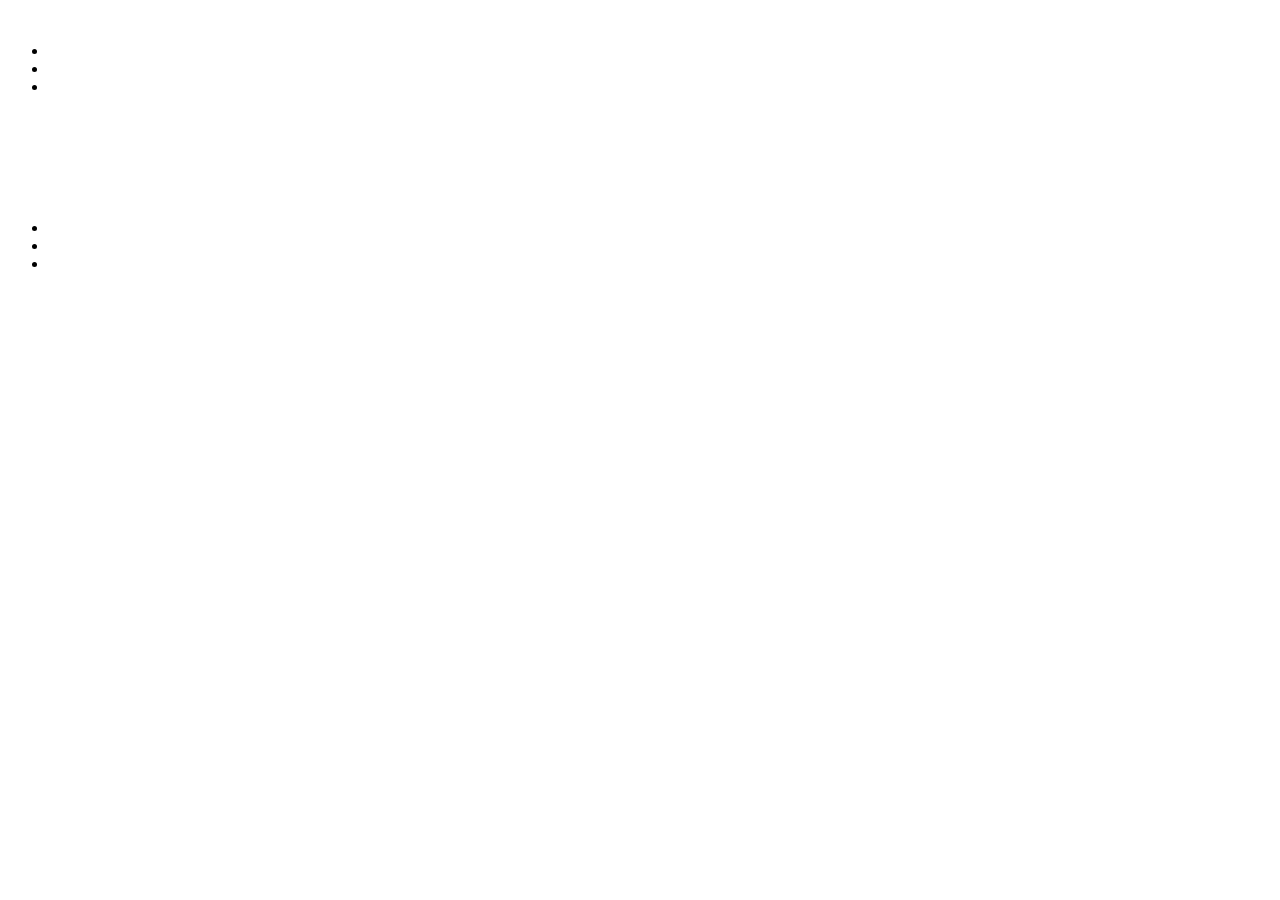
==== index.html @ 430cb86b "structurehtml structure completed in index file/ add header, main, figure & footer" ====
<!DOCTYPE html>
<html>
  <head>
    <meta charset="utf-8">
    <link rel="stylesheet" href="../css/style.css">
    <title>Site Piscine</title>
  </head>
  <body>
    <header>
      <nav>
        <img src="" alt="">
        <ul>
          <li></li>
          <li></li>
          <li></li>
        </ul>
        <img src="" alt="">
      </nav>
      <h1></h1>
    </header>

    <main>
      <h2></h2>
      <figure>
        <a href="#"><img src="" alt=""></a>
        <a href="#"><figcaption></figcaption></a>
      </figure>
      <figure>
        <a href="#"><img src="" alt=""></a>
        <a href="#"><figcaption></figcaption></a>
      </figure>
    </main>

    <footer>
      <ul>
        <li></li>
        <li></li>
        <li></li>
      </ul>
    </footer>



  </body>
</html>
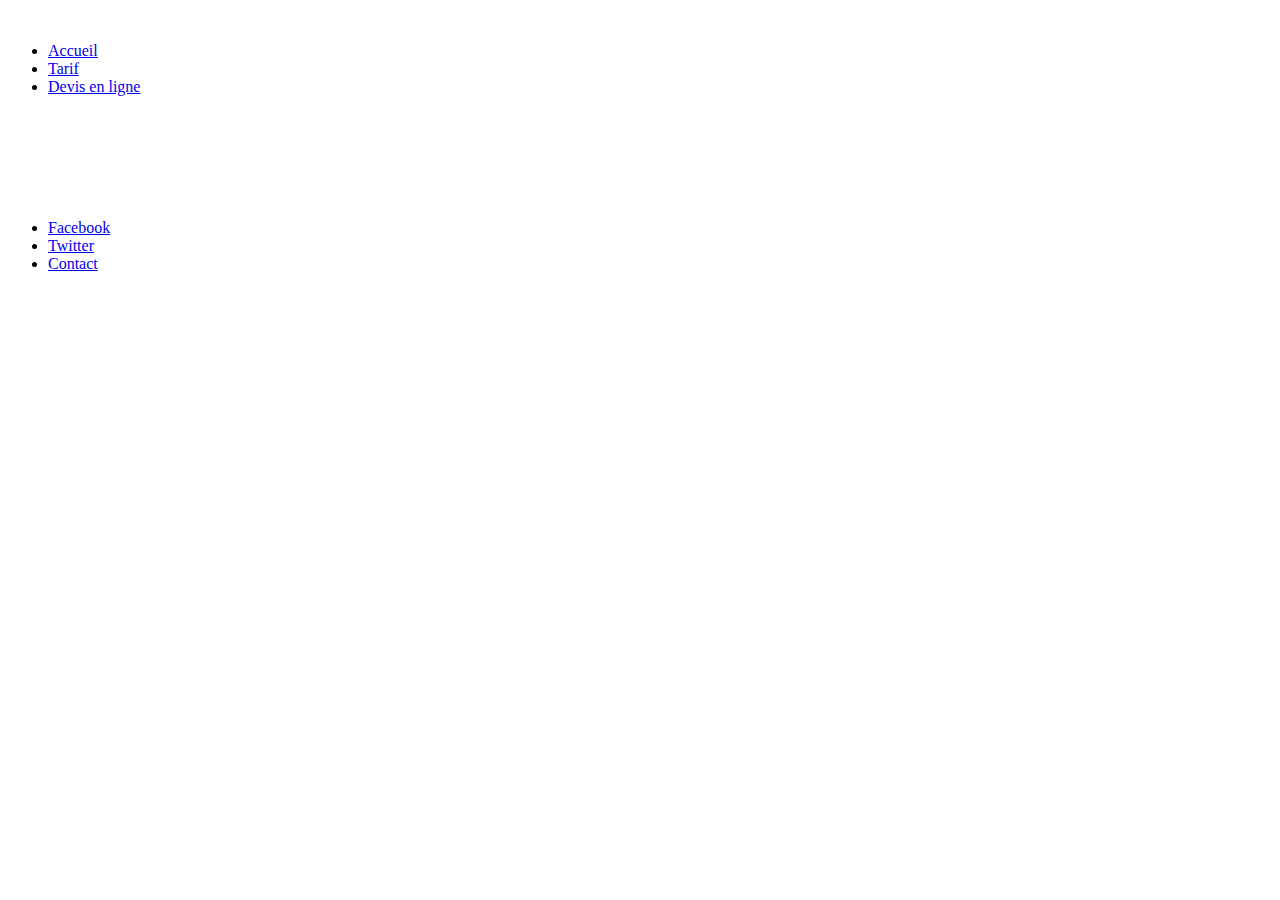
==== commit 2f07b346: "html structure completed in contact file/ add main & form & iframe" ====
--- a/index.html
+++ b/index.html
@@ -6,15 +6,16 @@
     <title>Site Piscine</title>
   </head>
   <body>
+
     <header>
       <nav>
         <img src="" alt="">
         <ul>
-          <li></li>
-          <li></li>
-          <li></li>
+          <li><a href="index.html">Accueil</a></li>
+          <li><a href="html/tarif.html">Tarif</a></li>
+          <li><a href="#">Devis en ligne</a></li>
         </ul>
-        <img src="" alt="">
+        <img src="images/list.png" alt="">
       </nav>
       <h1></h1>
     </header>
@@ -33,13 +34,11 @@
 
     <footer>
       <ul>
-        <li></li>
-        <li></li>
-        <li></li>
+        <li><a href="https://www.facebook.com/"><img src="images/facebook.png" alt="">Facebook</a></li>
+        <li><a href="https://twitter.com"><img src="images/twitter.png" alt="">Twitter</a></li>
+        <li><a href="html/contact.html">Contact</a></li>
       </ul>
     </footer>
-
-
-
+    
   </body>
 </html>
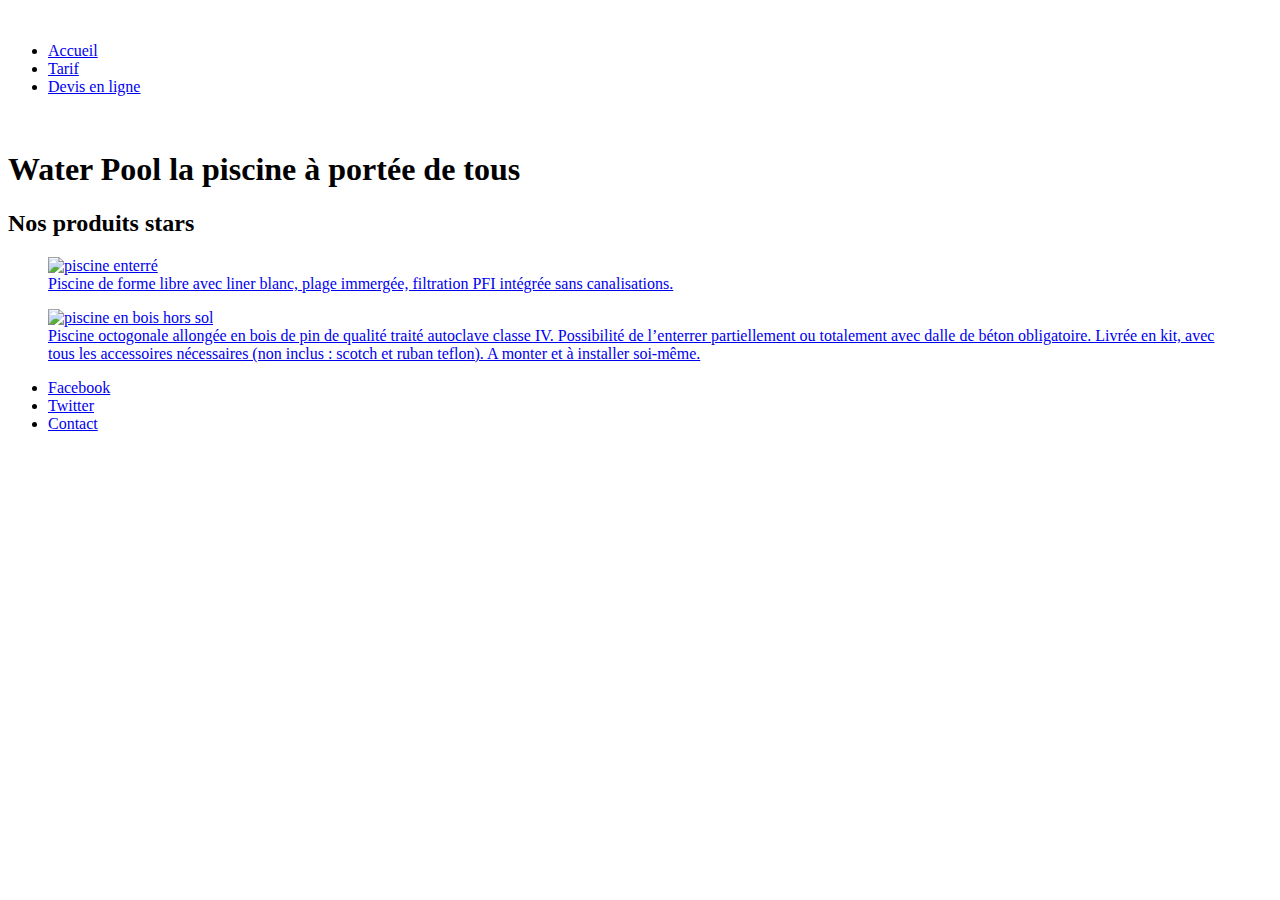
==== commit 794f898c: "add link & picture in all html file" ====
--- a/index.html
+++ b/index.html
@@ -3,7 +3,7 @@
   <head>
     <meta charset="utf-8">
     <link rel="stylesheet" href="../css/style.css">
-    <title>Site Piscine</title>
+    <title>Water Pool: Accueil</title>
   </head>
   <body>
 
@@ -17,18 +17,23 @@
         </ul>
         <img src="images/list.png" alt="">
       </nav>
-      <h1></h1>
+      <h1>Water Pool la piscine à portée de tous</h1>
     </header>
 
     <main>
-      <h2></h2>
+      <h2>Nos produits stars</h2>
       <figure>
-        <a href="#"><img src="" alt=""></a>
-        <a href="#"><figcaption></figcaption></a>
+        <a href="#"><img src="images/piscine01.jpg" alt="piscine enterré"></a>
+        <a href="#"><figcaption>Piscine de forme libre avec liner blanc, plage immergée, filtration PFI intégrée sans canalisations.</figcaption></a>
       </figure>
+
       <figure>
-        <a href="#"><img src="" alt=""></a>
-        <a href="#"><figcaption></figcaption></a>
+        <a href="#"><img src="images/piscine02.jpg" alt="piscine en bois hors sol"></a>
+
+        <a href="#"><figcaption>Piscine octogonale allongée en bois de pin de qualité traité autoclave classe IV.
+Possibilité de l’enterrer partiellement ou totalement avec dalle de béton obligatoire.
+Livrée en kit, avec tous les accessoires nécessaires (non inclus : scotch et ruban teflon).
+A monter et à installer soi-même.</figcaption></a>
       </figure>
     </main>
 
@@ -39,6 +44,6 @@
         <li><a href="html/contact.html">Contact</a></li>
       </ul>
     </footer>
-    
+
   </body>
 </html>
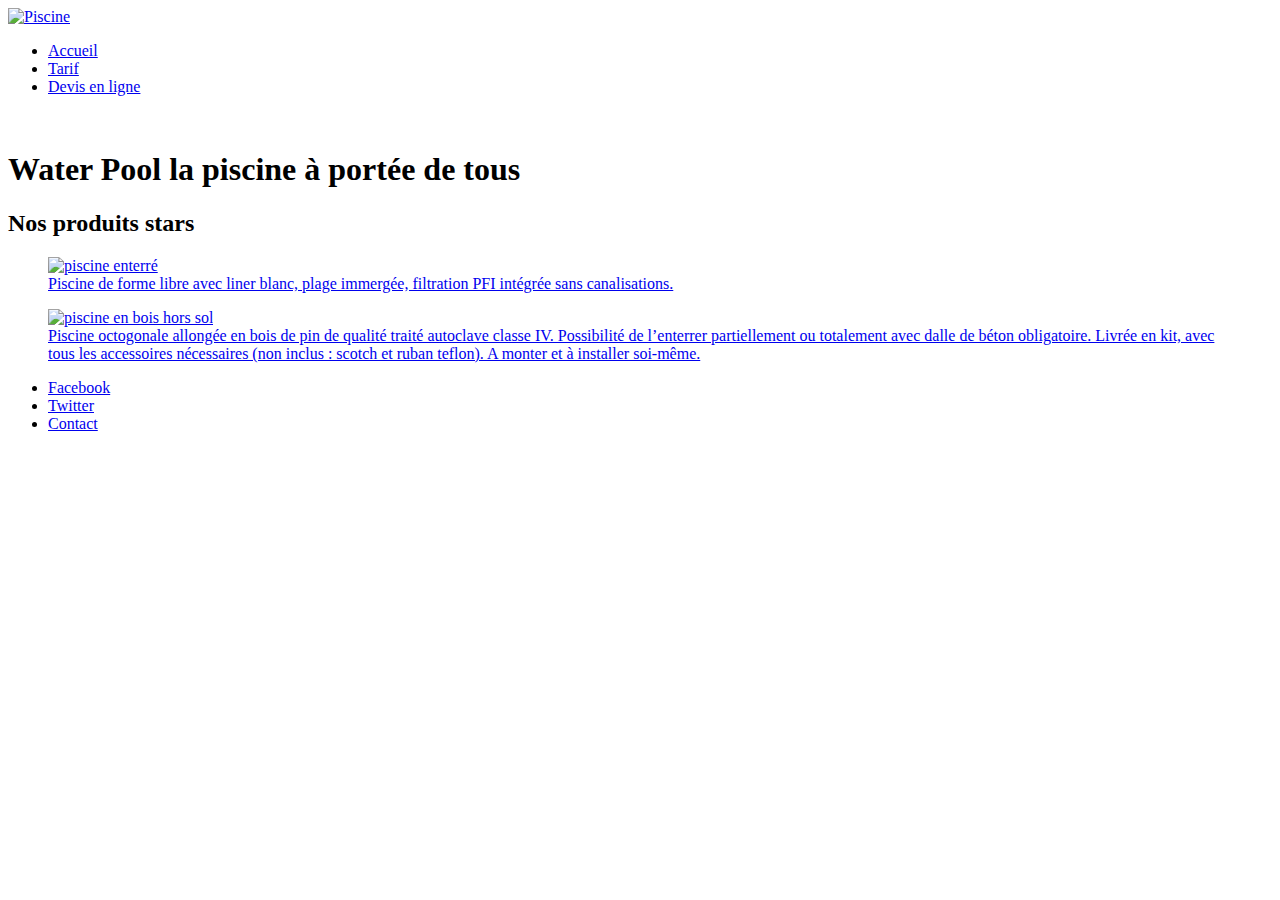
==== commit b622fee4: "add picture & logo in index, contact & tarif files" ====
--- a/index.html
+++ b/index.html
@@ -9,7 +9,7 @@
 
     <header>
       <nav>
-        <img src="" alt="">
+        <a href="index.html"><img src="images/piscine.png" alt="Piscine"></a>
         <ul>
           <li><a href="index.html">Accueil</a></li>
           <li><a href="html/tarif.html">Tarif</a></li>
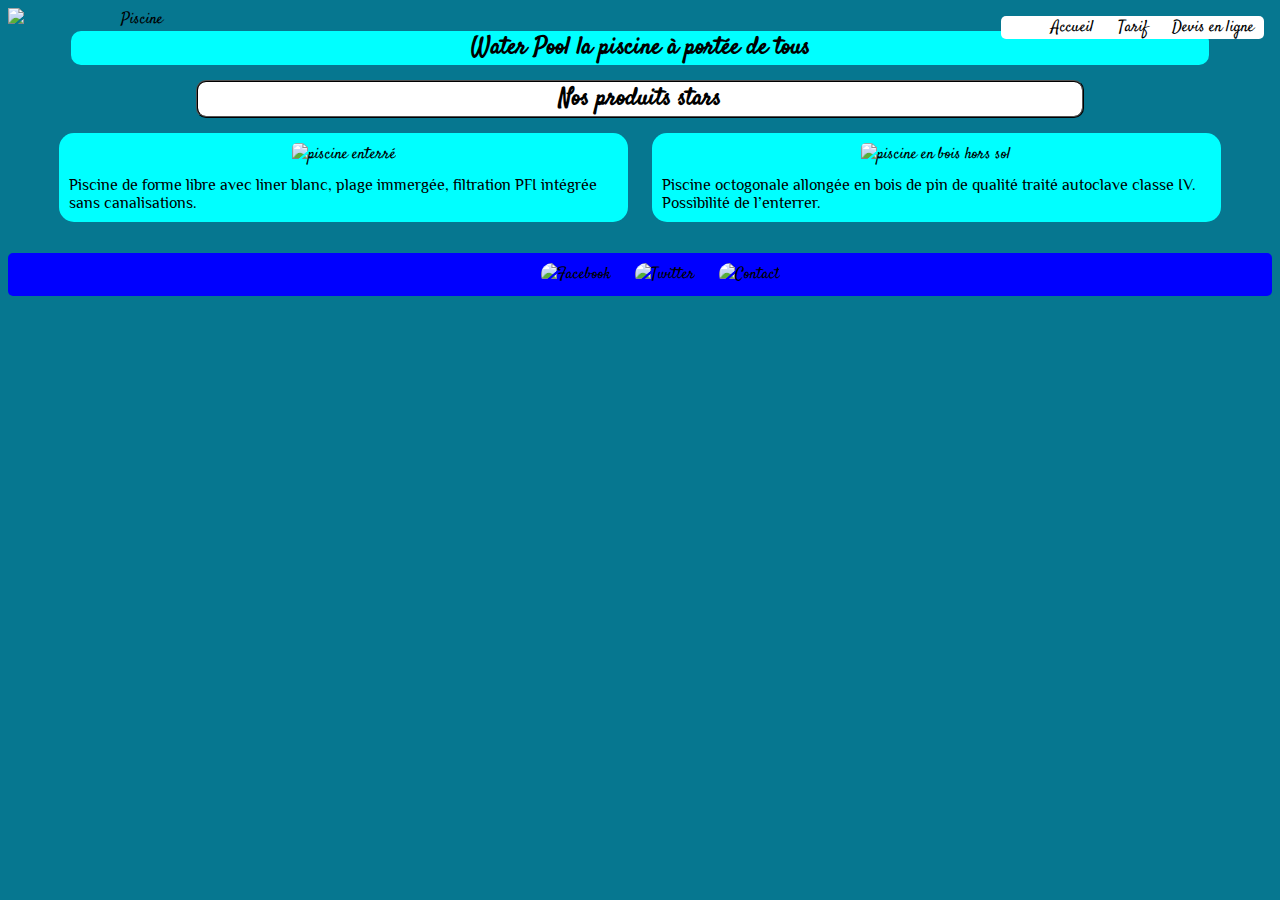
==== commit 8d36bc94: "add div tag in tarif.html" ====
--- a/index.html
+++ b/index.html
@@ -2,7 +2,8 @@
 <html>
   <head>
     <meta charset="utf-8">
-    <link rel="stylesheet" href="../css/style.css">
+    <link rel="stylesheet" href="css/style.css">
+    <link href="https://fonts.googleapis.com/css?family=Philosopher|Satisfy" rel="stylesheet"> 
     <title>Water Pool: Accueil</title>
   </head>
   <body>
@@ -15,7 +16,7 @@
           <li><a href="html/tarif.html">Tarif</a></li>
           <li><a href="#">Devis en ligne</a></li>
         </ul>
-        <img src="images/list.png" alt="">
+        <img class="menu" src="images/list.png" alt="Menu">
       </nav>
       <h1>Water Pool la piscine à portée de tous</h1>
     </header>
@@ -30,18 +31,15 @@
       <figure>
         <a href="#"><img src="images/piscine02.jpg" alt="piscine en bois hors sol"></a>
 
-        <a href="#"><figcaption>Piscine octogonale allongée en bois de pin de qualité traité autoclave classe IV.
-Possibilité de l’enterrer partiellement ou totalement avec dalle de béton obligatoire.
-Livrée en kit, avec tous les accessoires nécessaires (non inclus : scotch et ruban teflon).
-A monter et à installer soi-même.</figcaption></a>
+        <a href="#"><figcaption>Piscine octogonale allongée en bois de pin de qualité traité autoclave classe IV. Possibilité de l’enterrer.</figcaption></a>
       </figure>
     </main>
 
     <footer>
       <ul>
-        <li><a href="https://www.facebook.com/"><img src="images/facebook.png" alt="">Facebook</a></li>
-        <li><a href="https://twitter.com"><img src="images/twitter.png" alt="">Twitter</a></li>
-        <li><a href="html/contact.html">Contact</a></li>
+        <li><a href="https://www.facebook.com/"><img src="images/facebook.png" alt="Facebook"></a></li>
+        <li><a href="https://twitter.com"><img src="images/twitter.png" alt="Twitter"></a></li>
+        <li><a href="html/contact.html"><img src="images/contact.png" alt="Contact"></a></li>
       </ul>
     </footer>
 
--- a/css/style.css
+++ b/css/style.css
@@ -0,0 +1,269 @@
+body {
+  text-align: center;
+  font-family: 'Satisfy', cursive;
+}
+
+header {
+  width: 100%;
+  height: auto;
+}
+
+header nav {
+  width: inherit;
+  height: auto;
+}
+
+header img {
+  width: 20%;
+  height: 20%;
+  display: block;
+
+}
+
+header ul{
+  visibility: hidden;;
+}
+
+a {
+  text-decoration: none;
+  color: black;
+}
+
+a:hover {
+  text-decoration: underline;
+  color: purple;
+}
+
+.menu {
+  height: 15%;
+  width: 15%;
+  position: absolute;
+  top: 0;
+  right: 1em;
+}
+
+h1 {
+  width: 90%;
+  height: auto;
+  font-weight: bold;
+  font-size: 1.5em;
+  border-radius: 10px;
+  background-color: cyan;
+  margin: auto;
+}
+
+footer {
+  width: 100%;
+  height: auto;
+  background-color: blue;
+  border-radius: 5px;
+}
+
+footer li {
+  text-align: center;
+  display: inline-block;
+  margin: 10px;
+}
+
+footer img {
+  width: 36px;
+  height: 36px;
+  border-radius: 15px;
+}
+
+main {
+  margin: 15px 0;
+}
+
+h2 {
+  font-weight: bold;
+  width: 70%;
+  margin: auto;
+  border: 2px ridge black;
+  border-radius: 10px;
+}
+
+main figure {
+  width: 95%;
+  height: auto;
+  margin: 10px auto;
+  background-color: cyan;
+  border-radius: 15px;
+}
+
+main figure img{
+  width: 75%;
+  height: 75%;
+  border-radius: 5px;
+  margin: 10px auto;
+}
+
+main figcaption {
+  font-family: 'Philosopher', sans-serif;
+  text-align: left;
+  padding: 0 10px 10px 10px;
+}
+
+main a:hover{
+  text-decoration: none;
+}
+
+main form {
+  margin: 30px 0;
+}
+
+main form input, textarea {
+  width: 85%;
+  display: block;
+  margin: 10px auto;
+}
+
+map iframe {
+  margin: 10px 0;
+  width: 90%;
+}
+
+main table {
+  margin: 20px auto;
+  border-collapse: collapse;
+}
+
+main table caption {
+  font-weight: bold;
+  margin: 20px 0;
+  border: 2px ridge black;
+  border-radius: 10px;
+  background-color: cyan;
+}
+
+thead {
+  background-color: blue;
+}
+
+@media (min-width:481px) and (max-width:991px) {
+  body {
+    background-color: lightgrey;
+  }
+
+  .menu {
+    display: none;
+  }
+
+  header nav ul {
+    visibility: visible;
+    position: absolute;
+    top: 0;
+    right: 1em;
+  }
+
+  header li {
+    display: inline-block;
+    margin-right: 10px;
+  }
+
+  main figure {
+    width:45%;
+    display: inline-block;
+    margin: 15px 10px;
+  }
+
+  main figure img {
+    width: 90%;
+    height: 175px;
+  }
+
+  td, th {
+    width: 60%;
+    height: 30px;
+  }
+
+  h2 {
+    background-color: white;
+  }
+
+  main form input, textarea {
+    width: 50%;
+  }
+
+  main form input {
+    height: 30px;
+  }
+
+  .button {
+    width:25%;
+  }
+}
+
+@media (min-width:992px) {
+  body {
+    background-color: #067790;
+  }
+
+  .menu{
+    display: none;
+  }
+
+  header nav ul {
+    visibility: visible;
+    position: absolute;
+    top: 0;
+    right: 1em;
+    border-radius: 5px;
+    background-color: white;
+  }
+
+  header li {
+    display: inline-block;
+    margin:0 10px;
+  }
+
+  main h2 {
+    background-color: white;
+  }
+
+  main figure {
+    width:45%;
+    display: inline-block;
+    margin: 15px 10px;
+  }
+
+  main figure img {
+    width: 90%;
+    height: 255px;
+  }
+
+  div {
+    display: inline-block;
+    margin-right: 20px;
+    vertical-align: top;
+  }
+
+  table {
+    text-align: center;
+  }
+
+  td, th {
+    width: 60%;
+    height: 30px;
+  }
+
+  td {
+    background-color: white;
+  }
+
+  main form input, textarea {
+    width: 50%;
+  }
+
+  main form input {
+    height: 30px;
+  }
+
+  .button {
+    width:25%;
+  }
+
+  main iframe {
+    height: 450px;
+  }
+}
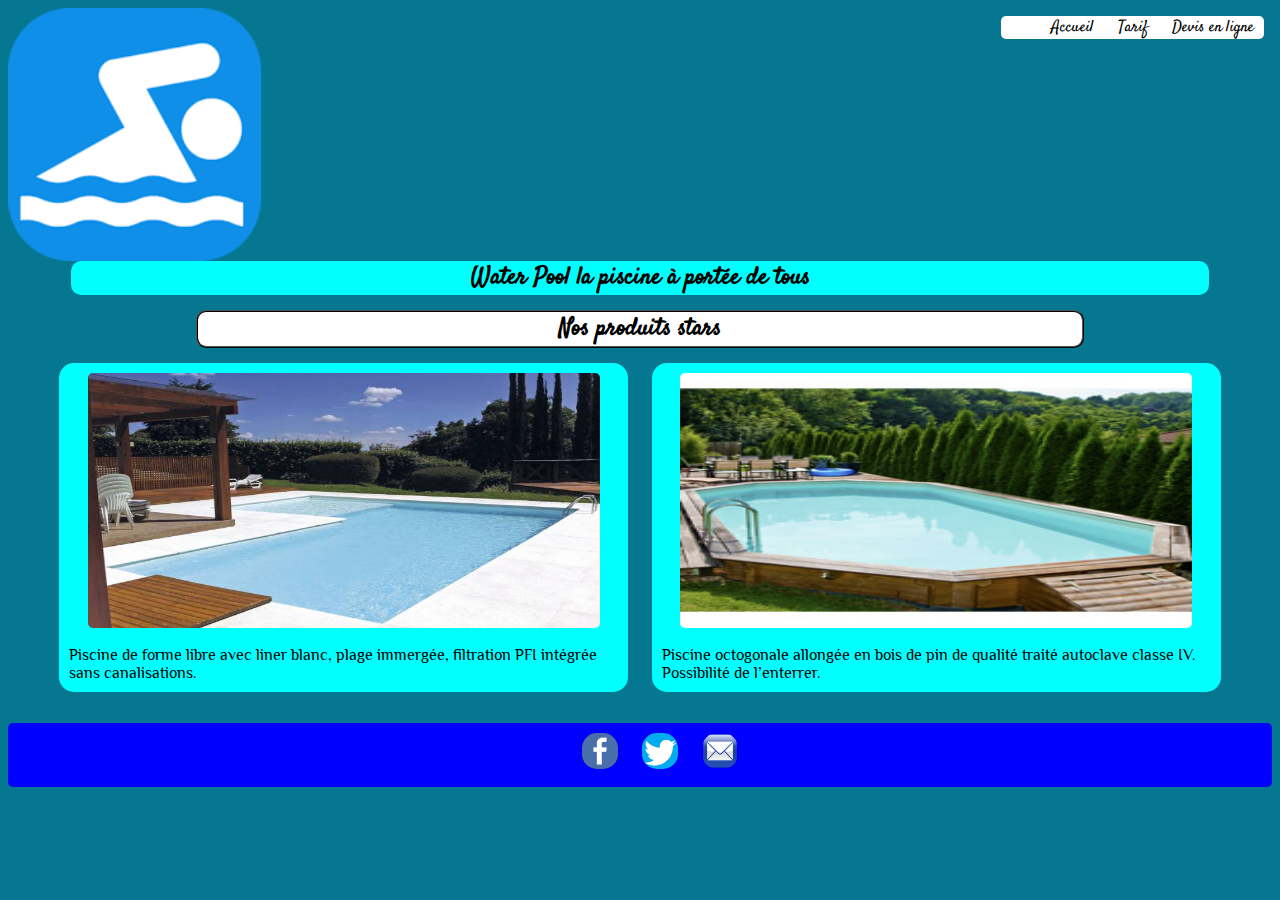
==== commit cdaa14da: "style css on tarif file html delete & add on css file for table" ====
--- a/index.html
+++ b/index.html
@@ -3,7 +3,7 @@
   <head>
     <meta charset="utf-8">
     <link rel="stylesheet" href="css/style.css">
-    <link href="https://fonts.googleapis.com/css?family=Philosopher|Satisfy" rel="stylesheet"> 
+    <link href="https://fonts.googleapis.com/css?family=Philosopher|Satisfy" rel="stylesheet">
     <title>Water Pool: Accueil</title>
   </head>
   <body>
@@ -25,14 +25,14 @@
       <h2>Nos produits stars</h2>
       <figure>
         <a href="#"><img src="images/piscine01.jpg" alt="piscine enterré"></a>
-        <a href="#"><figcaption>Piscine de forme libre avec liner blanc, plage immergée, filtration PFI intégrée sans canalisations.</figcaption></a>
+        <figcaption>Piscine de forme libre avec liner blanc, plage immergée, filtration PFI intégrée sans canalisations.</figcaption>
       </figure>
 
       <figure>
         <a href="#"><img src="images/piscine02.jpg" alt="piscine en bois hors sol"></a>
-
-        <a href="#"><figcaption>Piscine octogonale allongée en bois de pin de qualité traité autoclave classe IV. Possibilité de l’enterrer.</figcaption></a>
+        <figcaption>Piscine octogonale allongée en bois de pin de qualité traité autoclave classe IV. Possibilité de l’enterrer.</figcaption>
       </figure>
+      
     </main>
 
     <footer>
--- a/css/style.css
+++ b/css/style.css
@@ -118,7 +118,7 @@
   margin: 10px auto;
 }
 
-map iframe {
+main iframe {
   margin: 10px 0;
   width: 90%;
 }
@@ -140,6 +140,14 @@
   background-color: blue;
 }
 
+th {
+  border: 1px ridge black;
+}
+
+td {
+  border: 1px ridge black;
+}
+
 @media (min-width:481px) and (max-width:991px) {
   body {
     background-color: lightgrey;
